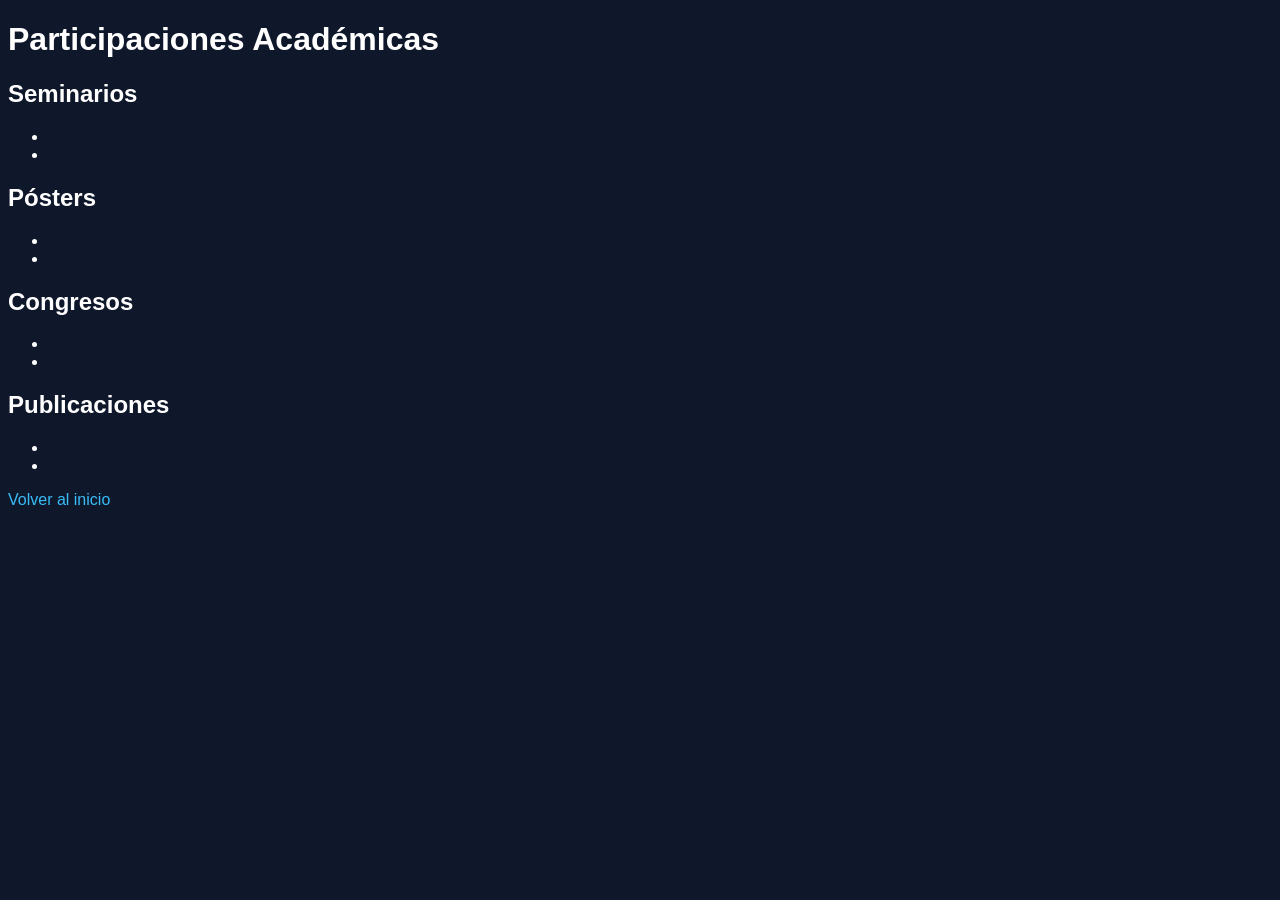
==== participaciones.html @ a6e0e61e "Add sections for posters, congresses, and publications" ====
<!DOCTYPE html>
<html lang="es">
<head>
    <meta charset="UTF-8">
    <title>Mis Participaciones</title>
    <link rel="stylesheet" href="style.css">
    
</head>
<body>
    <h1>Participaciones Académicas</h1>

    <h2>Seminarios</h2>
    <ul>
        <li></li>
        <li> </li>
    </ul>
    
    <h2>Pósters</h2>
    <ul>
        <li></li>
        <li> </li>
    </ul>
    
    <h2>Congresos</h2>
    <ul>
        <li></li>
        <li> </li>
    </ul>
    
    <h2>Publicaciones</h2>
    <ul>
        <li></li>
        <li> </li>
    </ul>
    

    <a href="index.html">Volver al inicio</a>
</body>
</html>
---- style.css ----
body {
    background-color: #0f172a;
    color: white;
    font-family: Arial, sans-serif;
}

a {
    color: #38bdf8;
    text-decoration: none;
}

a:hover {
    color: #facc15;
}
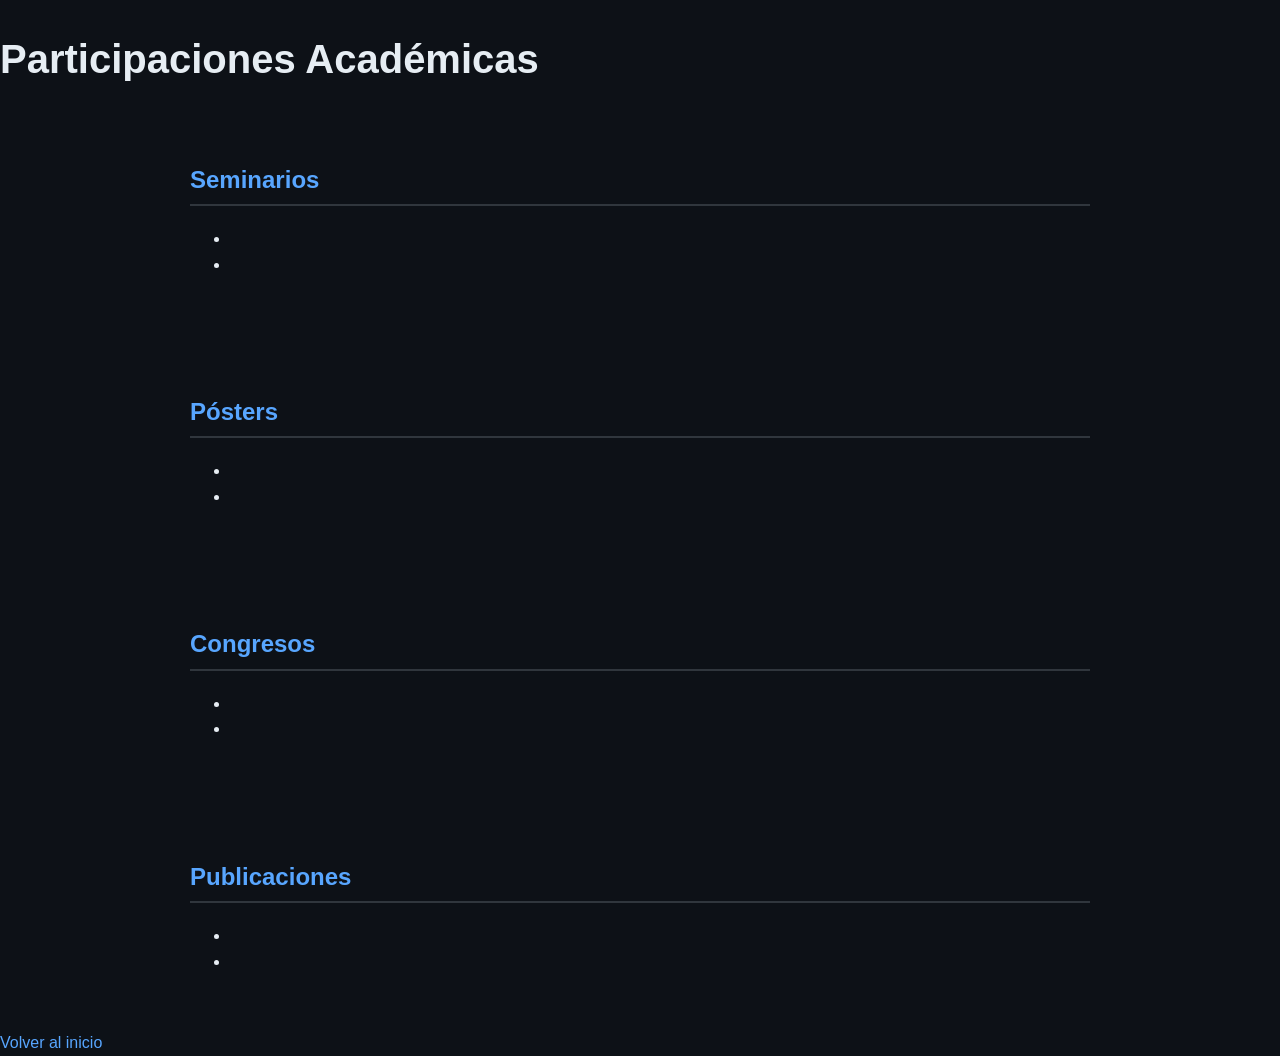
==== commit 1da2f662: "Add sections for Posters, Congresses, and Publications" ====
--- a/participaciones.html
+++ b/participaciones.html
@@ -9,31 +9,38 @@
 <body>
     <h1>Participaciones Académicas</h1>
 
+ <section>
     <h2>Seminarios</h2>
     <ul>
         <li></li>
         <li> </li>
     </ul>
+</section>
     
+<section>
     <h2>Pósters</h2>
     <ul>
         <li></li>
         <li> </li>
     </ul>
+</section>
     
+<section>
     <h2>Congresos</h2>
     <ul>
         <li></li>
         <li> </li>
     </ul>
-    
+</section>
+
+<section>
     <h2>Publicaciones</h2>
     <ul>
         <li></li>
         <li> </li>
     </ul>
+</section>
     
-
     <a href="index.html">Volver al inicio</a>
 </body>
 </html>
--- a/style.css
+++ b/style.css
@@ -1,14 +1,66 @@
 body {
-    background-color: #0f172a;
-    color: white;
-    font-family: Arial, sans-serif;
+    margin: 0;
+    font-family: Arial, Helvetica, sans-serif;
+    background-color: #0d1117;
+    color: #e6edf3;
+    line-height: 1.6;
+}
+
+header {
+    text-align: center;
+    padding: 50px 20px;
+    background: linear-gradient(135deg, #1f2937, #111827);
+}
+
+h1 {
+    margin-bottom: 10px;
+    font-size: 2.5em;
+}
+
+h2 {
+    color: #58a6ff;
+    border-bottom: 2px solid #30363d;
+    padding-bottom: 5px;
+}
+
+section {
+    max-width: 900px;
+    margin: auto;
+    padding: 40px 20px;
+}
+
+.profile-img {
+    width: 180px;
+    border-radius: 50%;
+    margin-top: 20px;
+    border: 3px solid #58a6ff;
+}
+
+.interest-img {
+    width: 100%;
+    max-width: 400px;
+    border-radius: 10px;
+    margin: 20px 10px;
+}
+
+.interests {
+    display: flex;
+    flex-wrap: wrap;
+    justify-content: center;
+}
+
+footer {
+    text-align: center;
+    padding: 20px;
+    background-color: #161b22;
+    font-size: 0.9em;
 }
 
 a {
-    color: #38bdf8;
+    color: #58a6ff;
     text-decoration: none;
 }
 
 a:hover {
-    color: #facc15;
+    text-decoration: underline;
 }
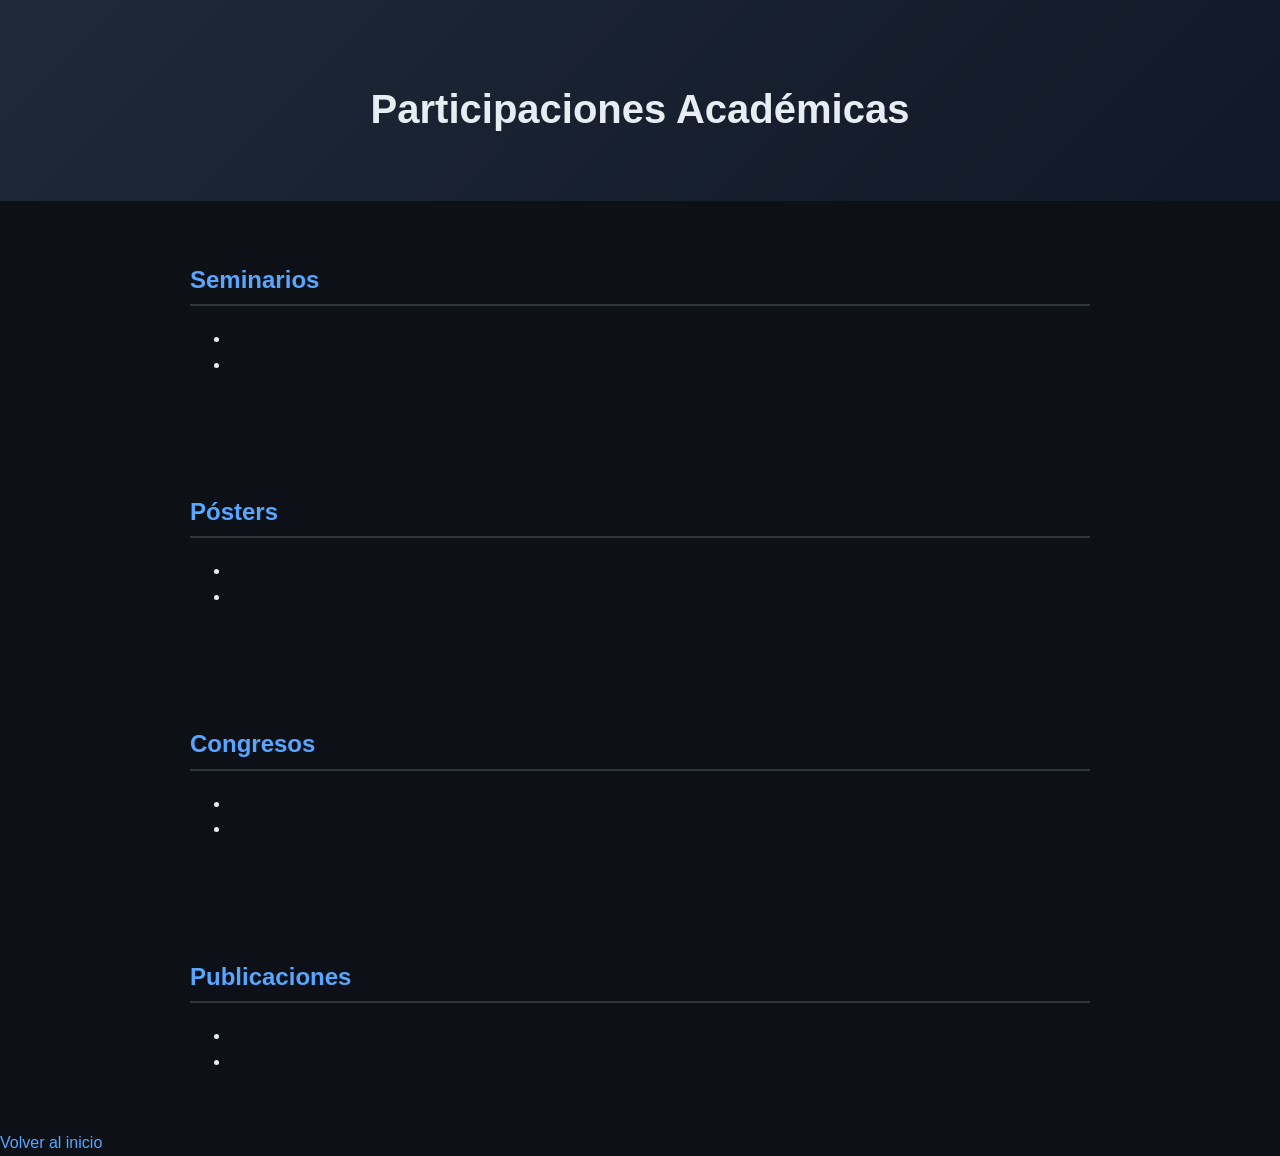
==== commit c0db21c8: "Add header section to participaciones.html" ====
--- a/participaciones.html
+++ b/participaciones.html
@@ -2,13 +2,85 @@
 <html lang="es">
 <head>
     <meta charset="UTF-8">
-    <title>Mis Participaciones</title>
-    <link rel="stylesheet" href="style.css">
+    <title>Participaciones</title>
+    <meta name="viewport" content="width=device-width, initial-scale=1.0">
+   
+    <style>
+        body {
+            margin: 0;
+            font-family: Arial, Helvetica, sans-serif;
+            background-color: #0d1117;
+            color: #e6edf3;
+            line-height: 1.6;
+        }
+
+        header {
+            text-align: center;
+            padding: 50px 20px;
+            background: linear-gradient(135deg, #1f2937, #111827);
+        }
+
+        h1 {
+            margin-bottom: 10px;
+            font-size: 2.5em;
+        }
+
+        h2 {
+            color: #58a6ff;
+            border-bottom: 2px solid #30363d;
+            padding-bottom: 5px;
+        }
+
+        section {
+            max-width: 900px;
+            margin: auto;
+            padding: 40px 20px;
+        }
+
+        .profile-img {
+            width: 180px;
+            border-radius: 50%;
+            margin-top: 20px;
+            border: 3px solid #58a6ff;
+        }
+
+        .interest-img {
+            width: 100%;
+            max-width: 400px;
+            border-radius: 10px;
+            margin: 20px 10px;
+        }
+
+        .interests {
+            display: flex;
+            flex-wrap: wrap;
+            justify-content: center;
+        }
+
+        footer {
+            text-align: center;
+            padding: 20px;
+            background-color: #161b22;
+            font-size: 0.9em;
+        }
+
+        a {
+            color: #58a6ff;
+            text-decoration: none;
+        }
+
+        a:hover {
+            text-decoration: underline;
+        }
+    </style>
     
 </head>
+    
 <body>
+    <header>
     <h1>Participaciones Académicas</h1>
-
+</header>
+    
  <section>
     <h2>Seminarios</h2>
     <ul>
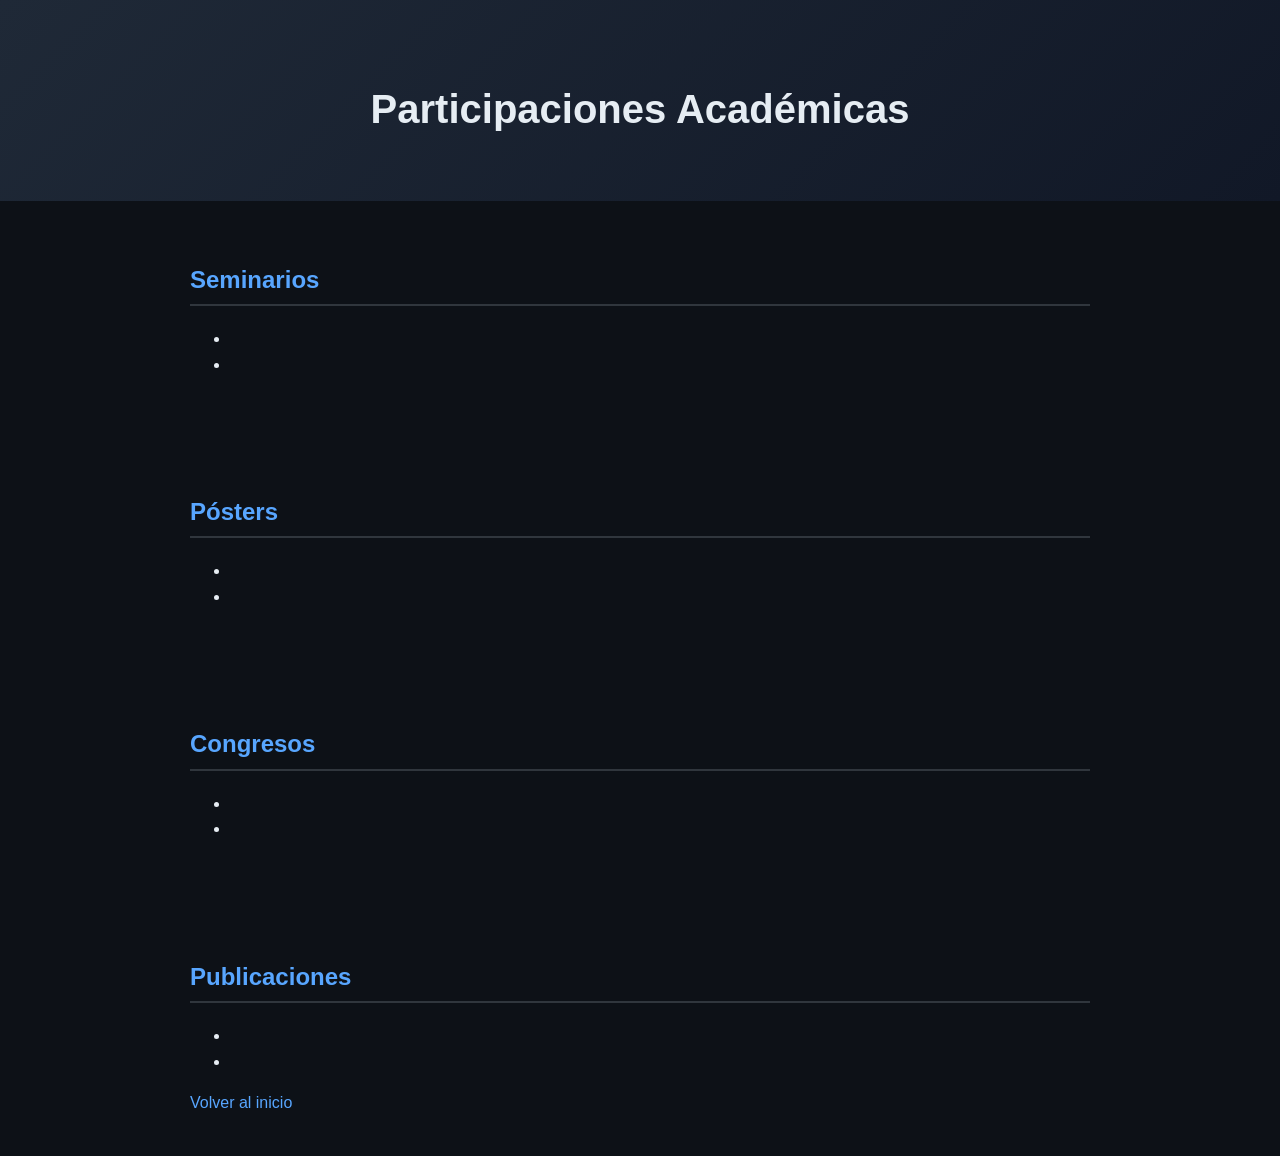
==== commit 2771937e: "Fix section closing tag in participaciones.html" ====
--- a/participaciones.html
+++ b/participaciones.html
@@ -111,8 +111,8 @@
         <li></li>
         <li> </li>
     </ul>
-</section>
     
     <a href="index.html">Volver al inicio</a>
+</section>
 </body>
 </html>
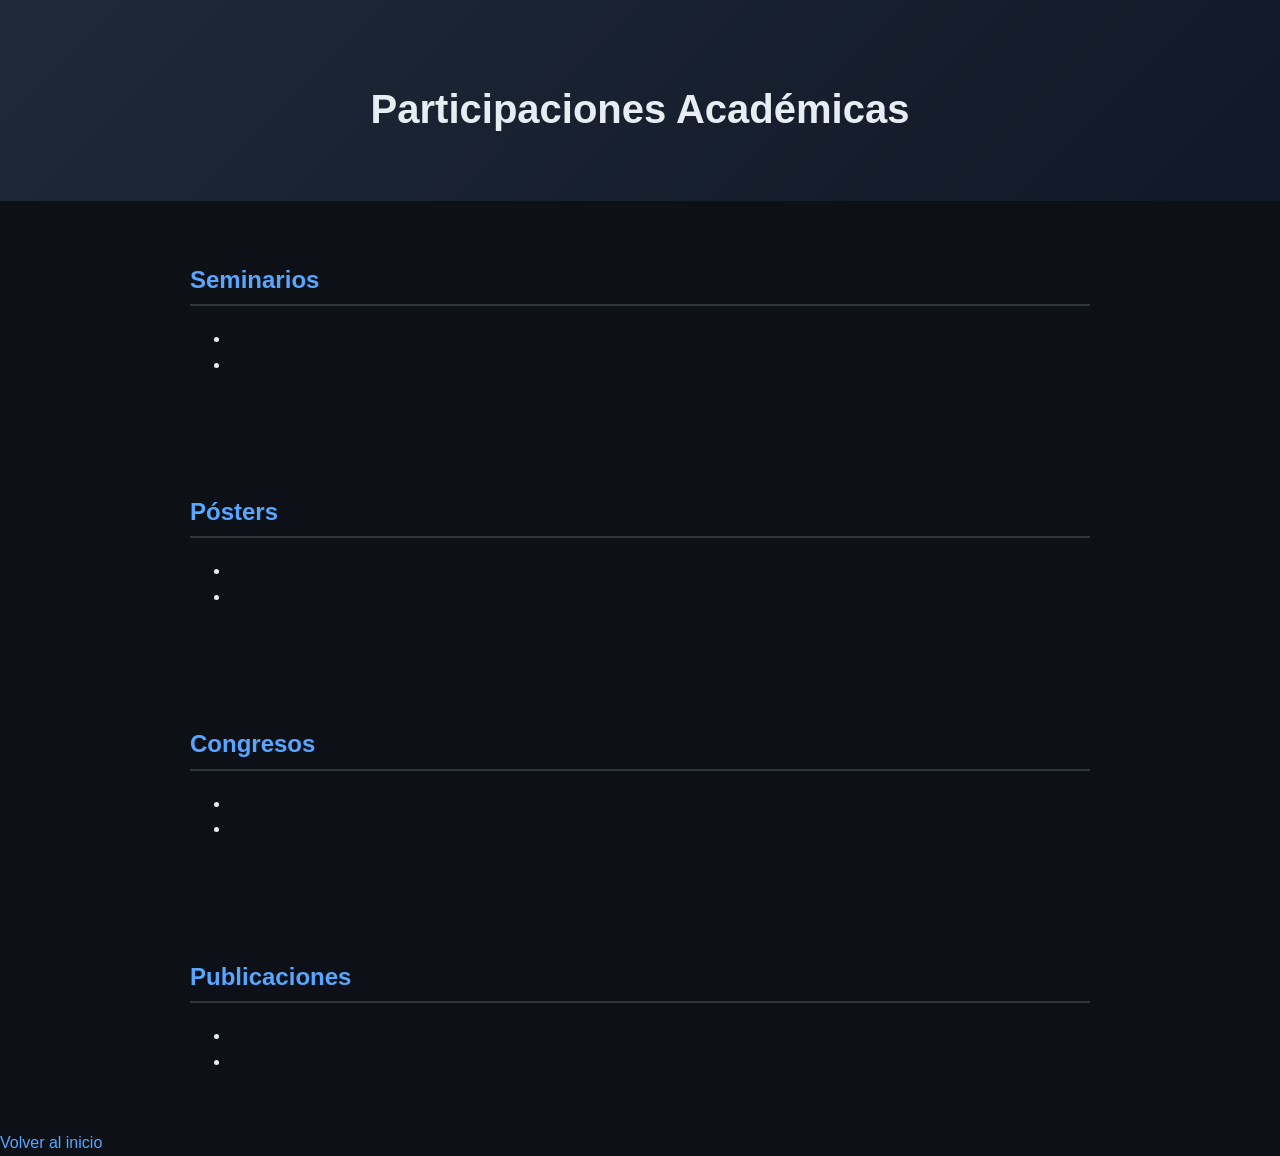
==== commit 93502ffc: "Fix indentation and add back navigation link" ====
--- a/participaciones.html
+++ b/participaciones.html
@@ -111,8 +111,8 @@
         <li></li>
         <li> </li>
     </ul>
+</section>
+    <a href="index.html">Volver al inicio</a>
     
-    <a href="index.html">Volver al inicio</a>
-</section>
 </body>
 </html>
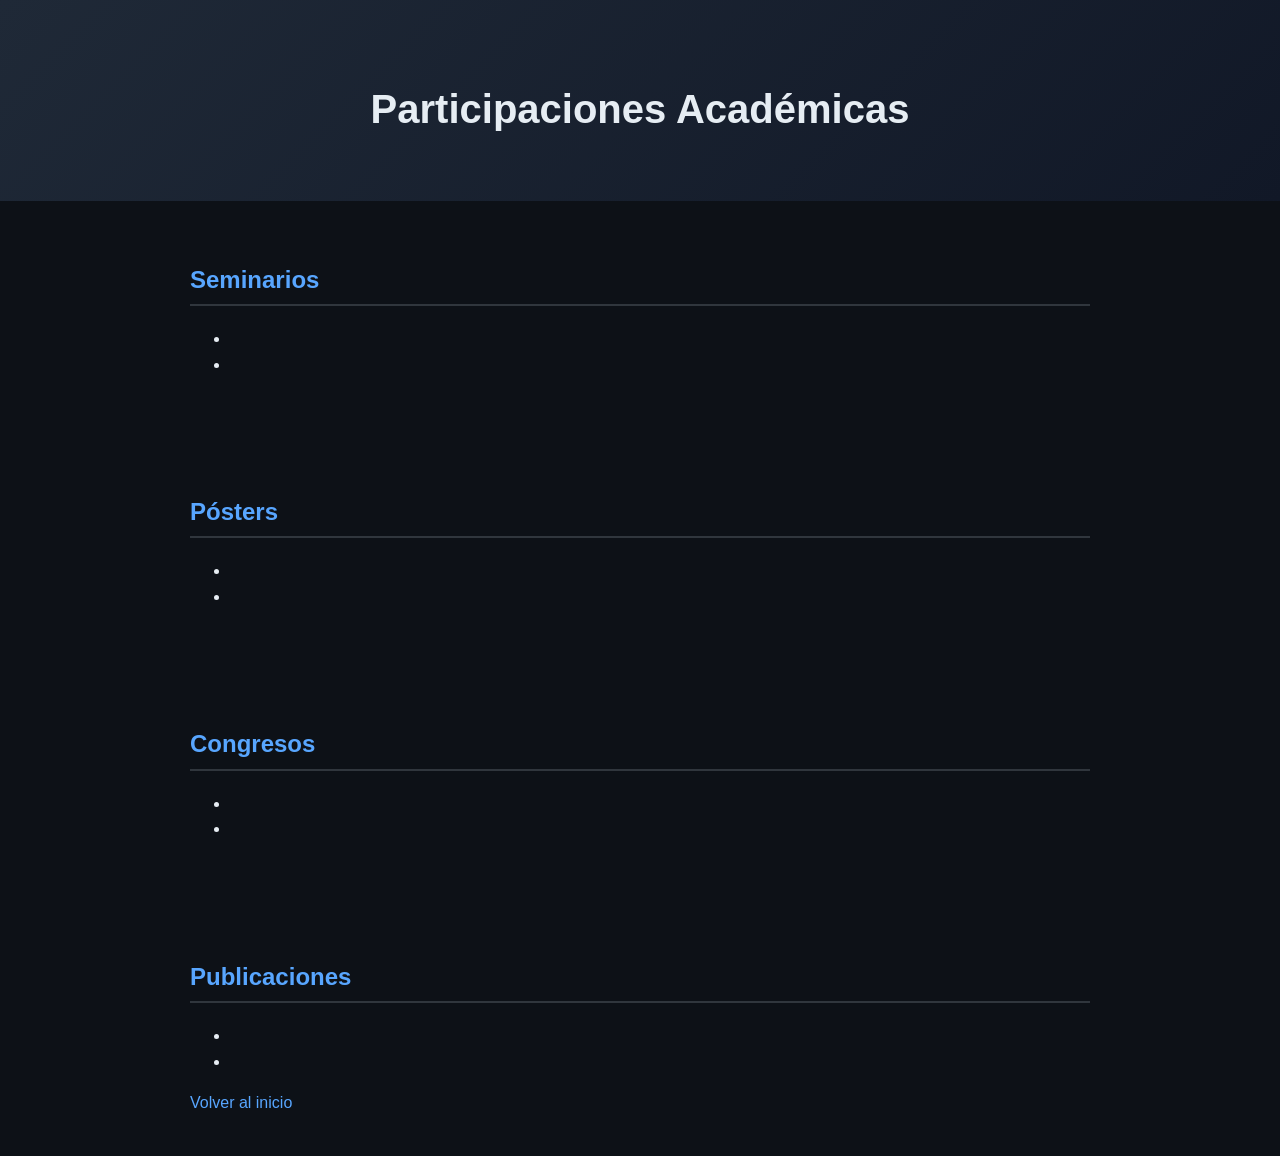
==== commit e514ddef: "Update participaciones.html" ====
--- a/participaciones.html
+++ b/participaciones.html
@@ -111,8 +111,9 @@
         <li></li>
         <li> </li>
     </ul>
+    
+    <a href="index.html">Volver al inicio</a>
 </section>
-    <a href="index.html">Volver al inicio</a>
     
 </body>
 </html>
